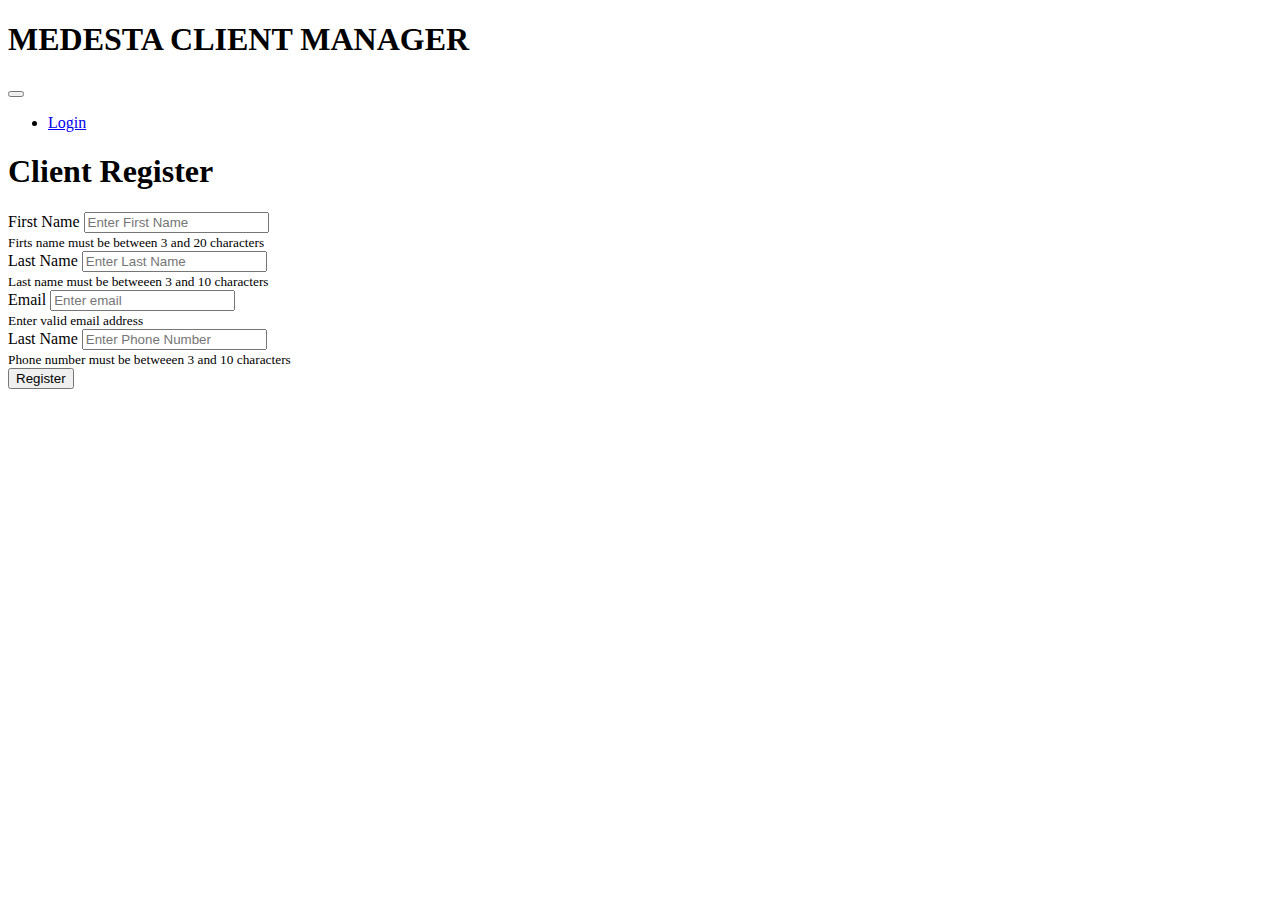
==== medesta/src/main/resources/templates/customer-add.html @ b09d7fdc "Add customer binding model!" ====
<!DOCTYPE html>
<html lang="en" xmlns:th="http://www.thymeleaf.org">

<th:block th:include="~{fragments/head}"></th:block>

<body>
<div class="container ">
    <nav class="navbar navbar-expand-xl navbar-light bg-light rounded ">
        <p class="navbar-brand" >
        <h1 class="tm-site-title mb-0">MEDESTA CLIENT MANAGER</h1>
        </p>
        <button class="navbar-toggler ml-auto mr-0" type="button" data-toggle="collapse"
                data-target="#navbarSupportedContent" aria-controls="navbarSupportedContent"
                aria-expanded="false" aria-label="Toggle navigation">
            <span class="navbar-toggler-icon"></span>
        </button>

        <div class="collapse navbar-collapse" id="navbarSupportedContent">
            <ul class="navbar-nav mx-auto">
            </ul>
            <ul class="navbar-nav">
                <li class="nav-item">
                    <a class="nav-link d-flex " href="/users/login">
                        <span>Login</span>
                    </a>

            </ul>
        </div>
    </nav>
    <div class="container mt-lg-5 border-right border-bottom border-top bg-transparent h-100">
        <h1 class="w-100 text-secondary text-right">Client Register</h1>
    </div>
    <div class="row tm-mt-big">
        <div class="col-12 mx-auto tm-login-col">
            <div class="bg-secondary tm-block">
                <div class="row mt-2">
                    <div class="col-12">
                        <form  action="/customers/add" method="POST" th:object="${clientRegisterBindingModel}" class="tm-login-form">

                            <div class="input-group">
                                <label for="firstName" class="col-xl-4 col-lg-4 col-md-4 col-sm-5 col-form-label text-white">First Name</label>
                                <input th:field="*{firstName}" th:errorclass="bg-warning" name="username" type="text" class="form-control validate col-xl-9 col-lg-8 col-md-8 col-sm-7"
                                       id="firstName" placeholder="Enter First Name">
                                <div class="mx-auto">
                                    <small th:if="${#fields.hasErrors('firstName')}" th:errors="*{firstName}" class="text-warning">Firts name must be between 3 and 20 characters</small>
                                </div>
                            </div>

                            <div class="input-group mt-3">
                                <label for="lastName" class="col-xl-4 col-lg-4 col-md-4 col-sm-5 col-form-label text-white">Last Name</label>
                                <input th:field="*{lastName}" th:errorclass="bg-warning" name="lastName" type="text" class="form-control validate"
                                       id="lastName" placeholder="Enter Last Name">
                                <div class="mx-auto">
                                    <small th:if="${#fields.hasErrors('lastName')}" th:errors="*{lastName}" class="text-warning">Last name must be betweeen 3 and 10 characters</small>
                                </div>
                            </div>

                            <div class="input-group mt-3">
                                <label for="email" class="col-xl-4 col-lg-4 col-md-4 col-sm-5 col-form-label">Email</label>
                                <input th:field="*{email}" th:errorclass="bg-danger" name="email" type="email" class="form-control validate" id="email" placeholder="Enter email">

                            </div>
                            <div class="mx-auto text-center">
                                <small th:if="${#fields.hasErrors('email')}" th:errors="*{email}" class="text-danger">Enter valid email address</small>
                            </div>

                            <div class="input-group mt-3">
                                <label for="phoneNumber" class="col-xl-4 col-lg-4 col-md-4 col-sm-5 col-form-label text-white">Last Name</label>
                                <input th:field="*{phoneNumber}" th:errorclass="bg-warning" name="phoneNumber" type="text" class="form-control validate"
                                       id="phoneNumber" placeholder="Enter Phone Number">
                                <div class="mx-auto">
                                    <small th:if="${#fields.hasErrors('phoneNumber')}" th:errors="*{phoneNumber}" class="text-warning">Phone number must be betweeen 3 and 10 characters</small>
                                </div>
                            </div>

                            <div class="input-group mt-3">
                                <button type="submit" class="btn btn-primary d-inline-block mx-auto bg-light ">Register</button>
                            </div>

                        </form>
                    </div>
                </div>
            </div>
        </div>
    </div>

</div>
<footer th:include="~{fragments/footer}"></footer>
</body>

</html>
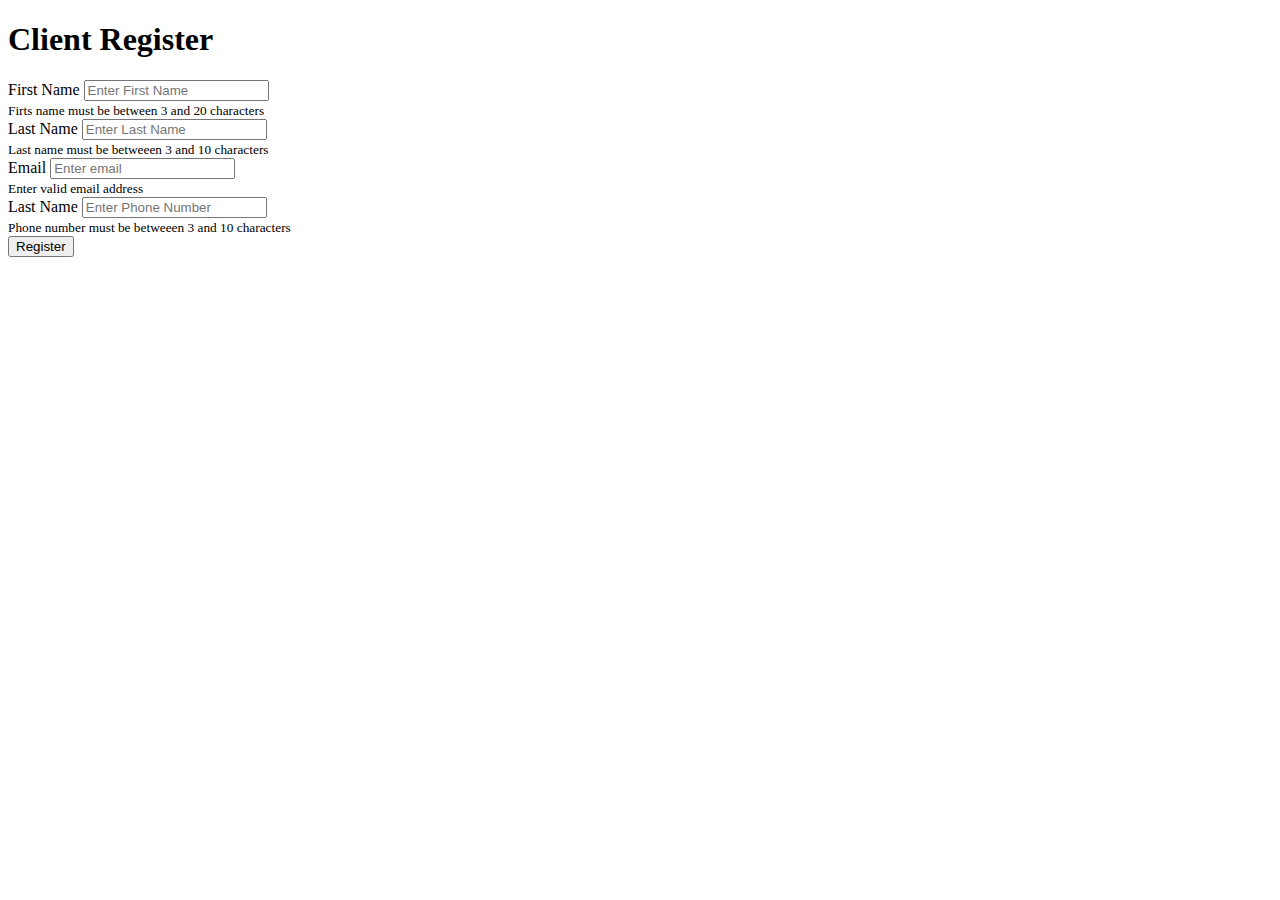
==== commit 1700d6b5: "Add customer service model!" ====
--- a/medesta/src/main/resources/templates/customer-add.html
+++ b/medesta/src/main/resources/templates/customer-add.html
@@ -5,28 +5,7 @@
 
 <body>
 <div class="container ">
-    <nav class="navbar navbar-expand-xl navbar-light bg-light rounded ">
-        <p class="navbar-brand" >
-        <h1 class="tm-site-title mb-0">MEDESTA CLIENT MANAGER</h1>
-        </p>
-        <button class="navbar-toggler ml-auto mr-0" type="button" data-toggle="collapse"
-                data-target="#navbarSupportedContent" aria-controls="navbarSupportedContent"
-                aria-expanded="false" aria-label="Toggle navigation">
-            <span class="navbar-toggler-icon"></span>
-        </button>
-
-        <div class="collapse navbar-collapse" id="navbarSupportedContent">
-            <ul class="navbar-nav mx-auto">
-            </ul>
-            <ul class="navbar-nav">
-                <li class="nav-item">
-                    <a class="nav-link d-flex " href="/users/login">
-                        <span>Login</span>
-                    </a>
-
-            </ul>
-        </div>
-    </nav>
+    <nav th:include="~{fragments/navigation}"></nav>
     <div class="container mt-lg-5 border-right border-bottom border-top bg-transparent h-100">
         <h1 class="w-100 text-secondary text-right">Client Register</h1>
     </div>
@@ -35,7 +14,7 @@
             <div class="bg-secondary tm-block">
                 <div class="row mt-2">
                     <div class="col-12">
-                        <form  action="/customers/add" method="POST" th:object="${clientRegisterBindingModel}" class="tm-login-form">
+                        <form  action="/customers/add" method="POST" th:object="${customerRegisterBindingModel}" class="tm-login-form">
 
                             <div class="input-group">
                                 <label for="firstName" class="col-xl-4 col-lg-4 col-md-4 col-sm-5 col-form-label text-white">First Name</label>
@@ -56,7 +35,7 @@
                             </div>
 
                             <div class="input-group mt-3">
-                                <label for="email" class="col-xl-4 col-lg-4 col-md-4 col-sm-5 col-form-label">Email</label>
+                                <label for="email" class="col-xl-4 col-lg-4 col-md-4 col-sm-5 col-form-label text-white">Email</label>
                                 <input th:field="*{email}" th:errorclass="bg-danger" name="email" type="email" class="form-control validate" id="email" placeholder="Enter email">
 
                             </div>
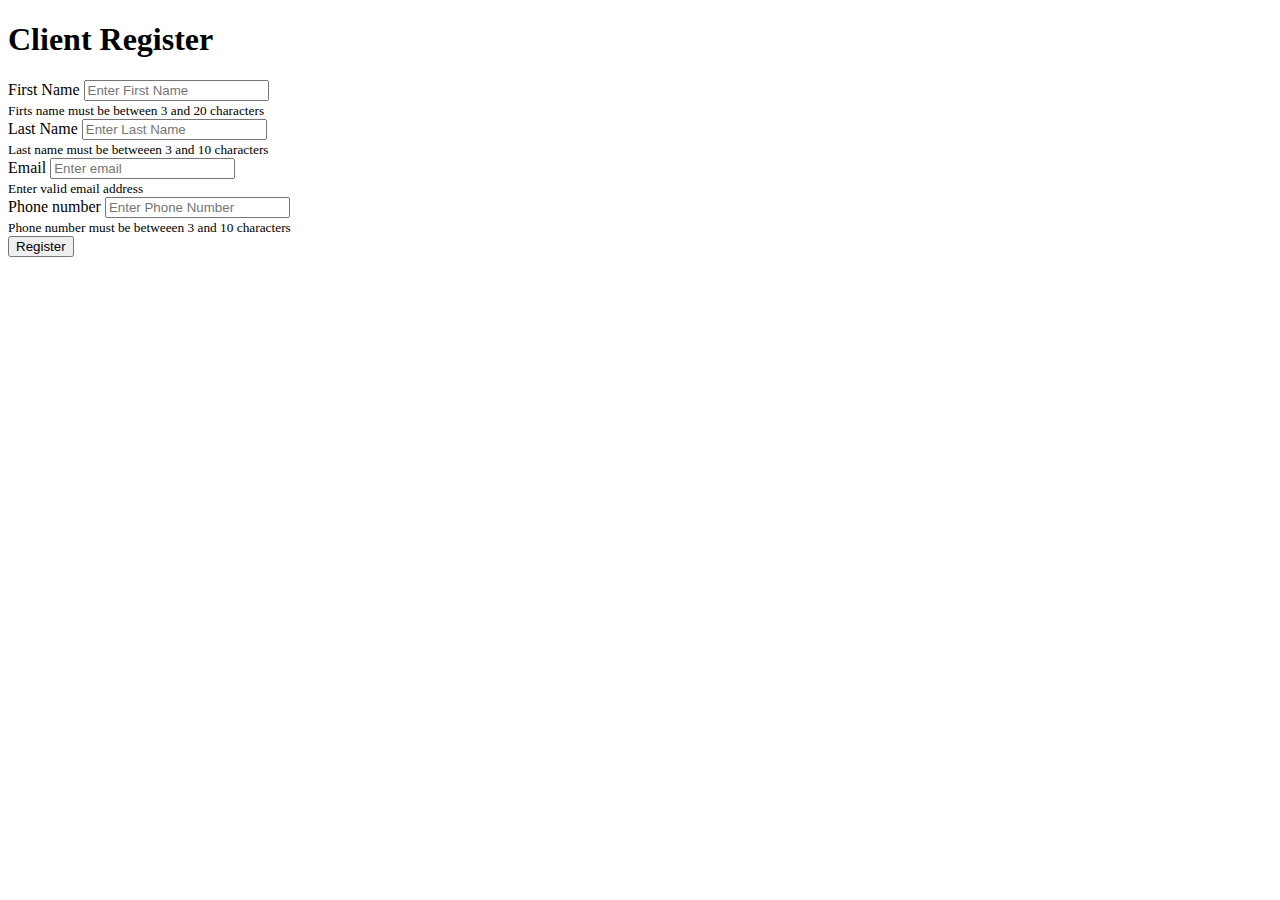
==== commit 7347272b: "Add product in db!" ====
--- a/medesta/src/main/resources/templates/customer-add.html
+++ b/medesta/src/main/resources/templates/customer-add.html
@@ -44,7 +44,7 @@
                             </div>
 
                             <div class="input-group mt-3">
-                                <label for="phoneNumber" class="col-xl-4 col-lg-4 col-md-4 col-sm-5 col-form-label text-white">Last Name</label>
+                                <label for="phoneNumber" class="col-xl-4 col-lg-4 col-md-4 col-sm-5 col-form-label text-white">Phone number</label>
                                 <input th:field="*{phoneNumber}" th:errorclass="bg-warning" name="phoneNumber" type="text" class="form-control validate"
                                        id="phoneNumber" placeholder="Enter Phone Number">
                                 <div class="mx-auto">
